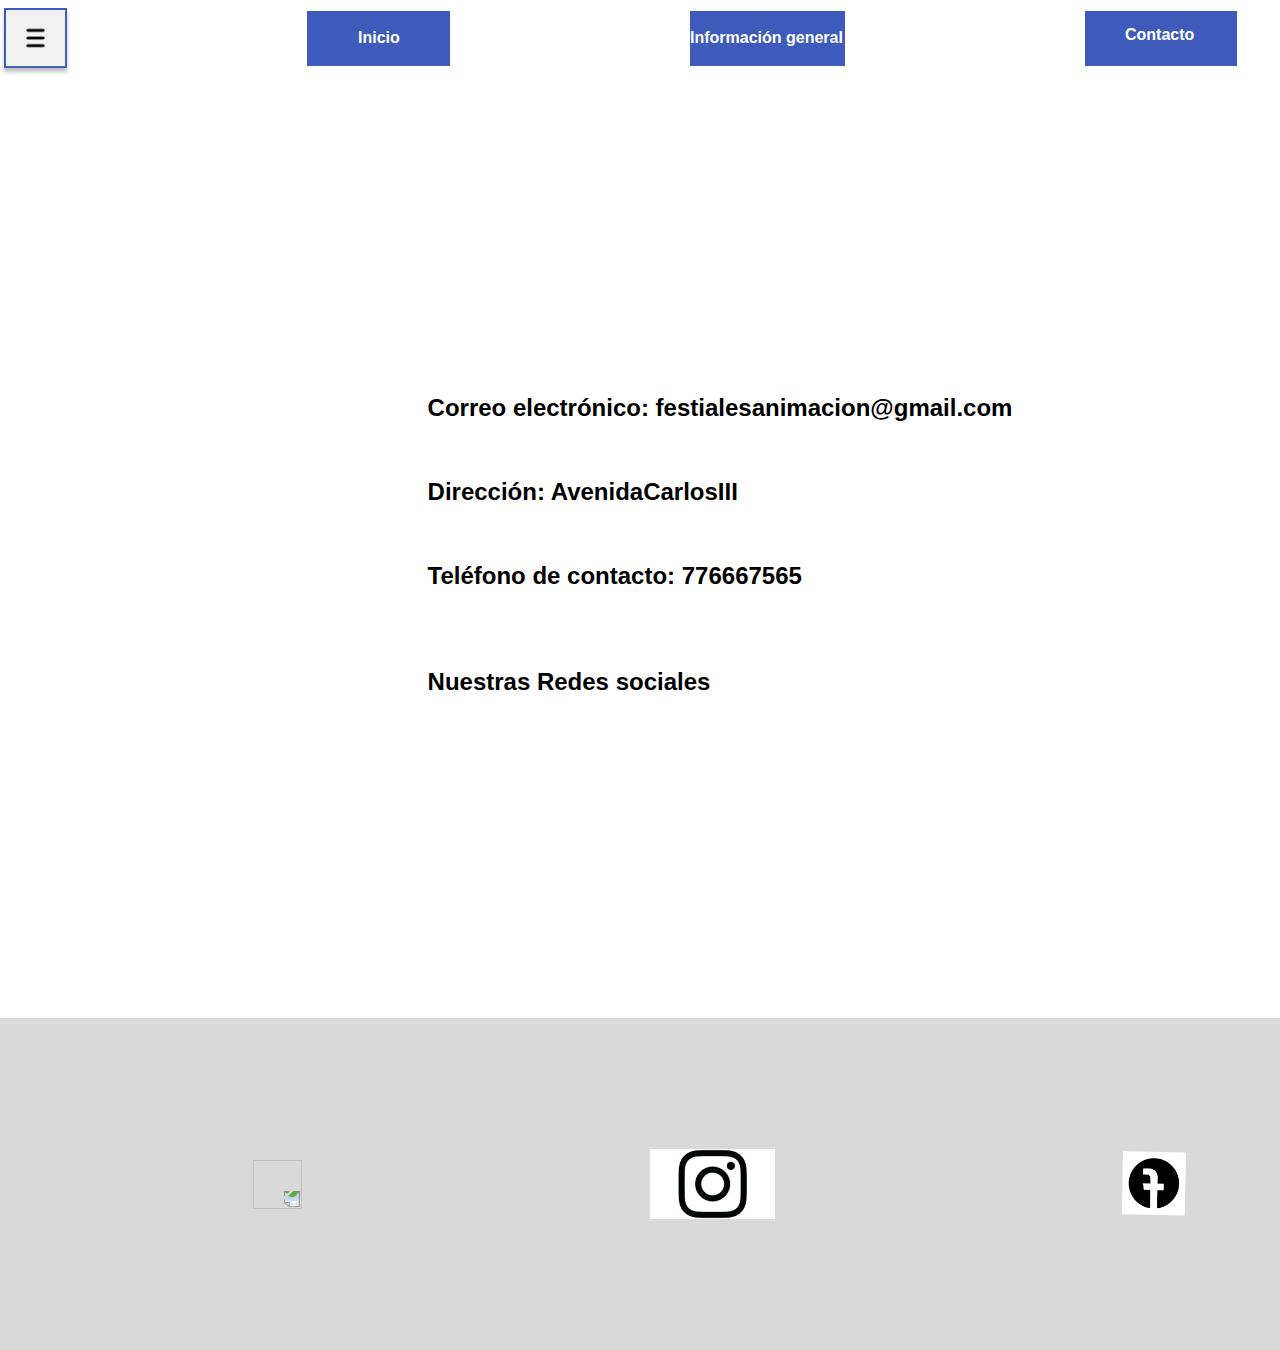
==== servicios.html @ eee125ff "hola" ====
<!DOCTYPE html>
<html lang="en">
<head>
  <meta charset="UTF-8">
  <meta http-equiv="X-UA-Compatible" content="IE=edge">
  <meta name="viewport" content="width=device-width, initial-scale=1.0">
  <link rel="stylesheet" href="style/vars.css">
  <link rel="stylesheet" href="style/styles.css">
  
  
  <style>
   a,
   button,
   input,
   select,
   h1,
   h2,
   h3,
   h4,
   h5,
   * {
       box-sizing: border-box;
       margin: 0;
       padding: 0;
       border: none;
       text-decoration: none;
       background: none;
   
       -webkit-font-smoothing: antialiased;
   }
   
   menu, ol, ul {
       list-style-type: none;
       margin: 0;
       padding: 0;
   }
   </style>
  <title>Document</title>
</head>
<body>
  <div class="servicios">
    <div class="pie">
      <img class="x" src="x0.png" />
      <img class="instagram" src="img/instagram0.png" />
      <img class="facebook" src="img/facebook0.png" />
    </div>
    <div class="hero">
      <div class="stext">
        <span>
          <span class="stext-span">
            Correo electrónico: festialesanimacion@gmail.com
            <br />
            <br />
            <br />
            Dirección: AvenidaCarlosIII
            <br />
            <br />
            <br />
            Teléfono de contacto: 776667565
            <br />
            <br />
            <br />
            Nuestras Redes sociales
          </span>
          <span class="stext-span2"></span>
        </span>
      </div>
    </div>
    <div class="cabecera-layout">
      <img class="image" src="img/image0.png" />
      <a href=index.html><div class="inicio-button">
        <div class="itext-2">
          Inicio
          <br />
        </div>
      </div></a>
      <a href=info.html><div class="info-button">
        <div class="itext">Información general</div>
      </div></a>
      <a href=servicios.html><div class="contact-button">
        <div class="ctext">Contacto</div>
      </div></a>
    </div>
  </div>
  
</body>
</html>
---- style/vars.css ----
/* Figma Styles of your File */
:root {
  /* Colors */
  /* Fonts */
  /* Effects */
}
---- style/styles.css ----
.servicios,
.servicios * {
  box-sizing: border-box;
}
.servicios {
  background: #ffffff;
  height: 1350px;
  position: relative;
  overflow: hidden;
}
.pie {
  background: #d9d9d9;
  width: 1440px;
  height: 332px;
  position: absolute;
  left: 0px;
  top: 1018px;
}
.x {
  width: 49.18px;
  height: 49.18px;
  position: absolute;
  left: calc(50% - 417.82px);
  top: calc(50% - -24.59px);
  transform-origin: 0 0;
  transform: rotate(-180deg) scale(1, 1);
  object-fit: cover;
  aspect-ratio: 1;
}
.instagram {
  width: 125px;
  height: 70px;
  position: absolute;
  left: calc(50% - 69.82px);
  top: 50%;
  translate: 0 -50%;
  object-fit: cover;
  aspect-ratio: 125/70;
}
.facebook {
  width: 63px;
  height: 63px;
  position: absolute;
  left: calc(50% - -466.17px);
  top: 50%;
  translate: 0 -50%;
  transform-origin: 0 0;
  transform: rotate(1.093deg) scale(-1, 1);
  object-fit: cover;
  aspect-ratio: 1;
}
.hero {
  padding: 61px 158px 61px 158px;
  display: flex;
  flex-direction: row;
  gap: 10px;
  align-items: center;
  justify-content: center;
  width: 1440px;
  height: 941px;
  position: absolute;
  left: 0px;
  top: 77px;
}
.stext {
  color: #000000;
  text-align: left;
  position: relative;
}
.stext-span {
  color: #000000;
  font-family: "Inter-SemiBold", sans-serif;
  font-size: 24px;
  font-weight: 600;
}
.stext-span2 {
  color: #000000;
  font-family: "Inter-SemiBold", sans-serif;
  font-size: 48px;
  font-weight: 600;
}
.cabecera {
  width: 1440px;
  height: 77px;
  position: absolute;
  left: 0px;
  top: 0px;
}
.linea {
  margin-top: -1px;
  border-style: solid;
  border-color: #5192c7;
  border-width: 1px 0 0 0;
  width: 100%;
  height: 0%;
  position: absolute;
  right: 0%;
  left: 0%;
  bottom: 3.9%;
  top: 96.1%;
  transform-origin: 0 0;
  transform: rotate(0.04deg) scale(1, 1);
}
.cabecera-layout {
  display: flex;
  flex-direction: row;
  gap: 240px;
  align-items: center;
  justify-content: flex-start;
  position: absolute;
  left: 4px;
  top: 8px;
}
.image {
  border-style: solid;
  border-color: #3e5bbb;
  border-width: 1px;
  flex-shrink: 0;
  width: 63px;
  height: 60px;
  position: relative;
  box-shadow: 0px 4px 4px 0px rgba(0, 0, 0, 0.25);
  object-fit: cover;
}
.inicio-button {
  background: #3e5bbb;
  flex-shrink: 0;
  width: 143px;
  height: 55px;
  position: relative;
}
.itext-2 {
  color: #ffffff;
  text-align: left;
  font-family: "Inter-SemiBold", sans-serif;
  font-size: 16px;
  font-weight: 600;
  position: absolute;
  right: -32.87%;
  left: 35.66%;
  width: 97.2%;
  bottom: 14.55%;
  top: 32.73%;
  height: 52.73%;
}
.info-button {
  background: #3e5bbb;
  flex-shrink: 0;
  width: 155px;
  height: 55px;
  position: relative;
}
.itext {
  color: #fcfcfc;
  text-align: left;
  font-family: "Inter-SemiBold", sans-serif;
  font-size: 16px;
  font-weight: 600;
  position: absolute;
  right: 0%;
  left: 0%;
  width: 100%;
  bottom: 32.73%;
  top: 32.73%;
  height: 34.55%;
}
.contact-button {
  background: #3e5bbb;
  flex-shrink: 0;
  width: 152px;
  height: 55px;
  position: relative;
}
.ctext {
  color: #ffffff;
  text-align: left;
  font-family: "Inter-SemiBold", sans-serif;
  font-size: 16px;
  font-weight: 600;
  position: absolute;
  right: 26.32%;
  left: 26.32%;
  width: 47.37%;
  bottom: 36.36%;
  top: 29.09%;
  height: 34.55%;
}
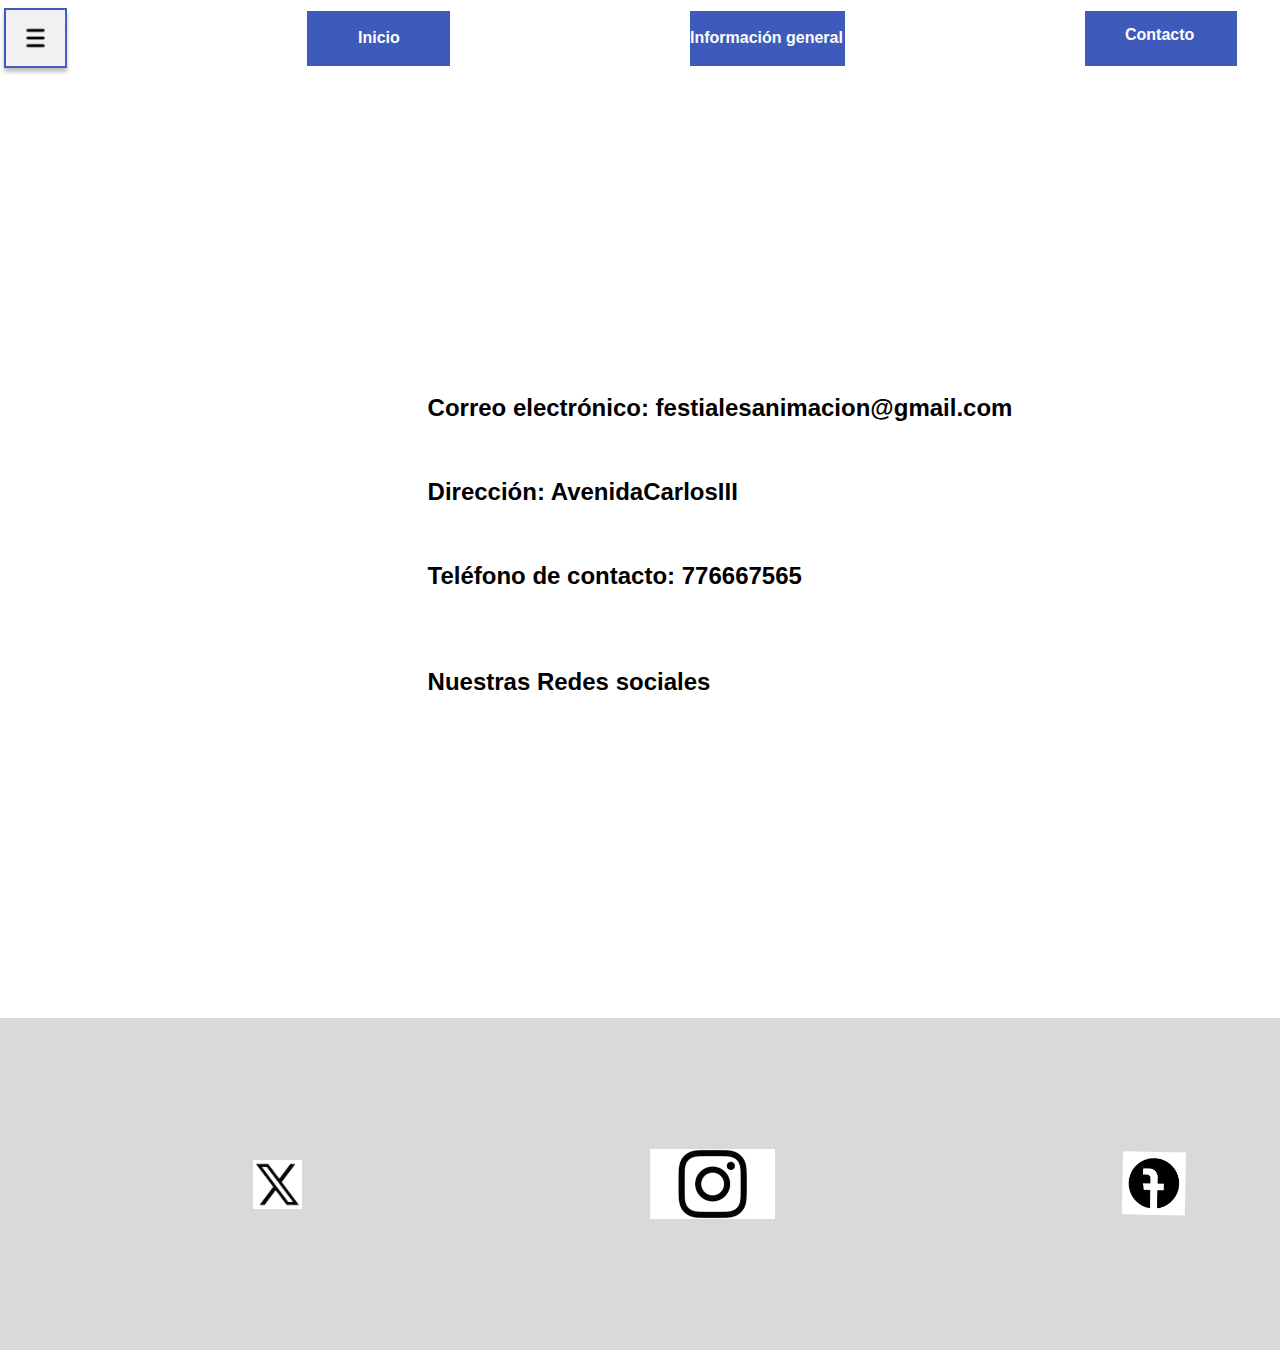
==== commit 70ffc535: "nhhbhh" ====
--- a/servicios.html
+++ b/servicios.html
@@ -40,7 +40,7 @@
 <body>
   <div class="servicios">
     <div class="pie">
-      <img class="x" src="x0.png" />
+      <img class="x" src="img/x0.png" />
       <img class="instagram" src="img/instagram0.png" />
       <img class="facebook" src="img/facebook0.png" />
     </div>
